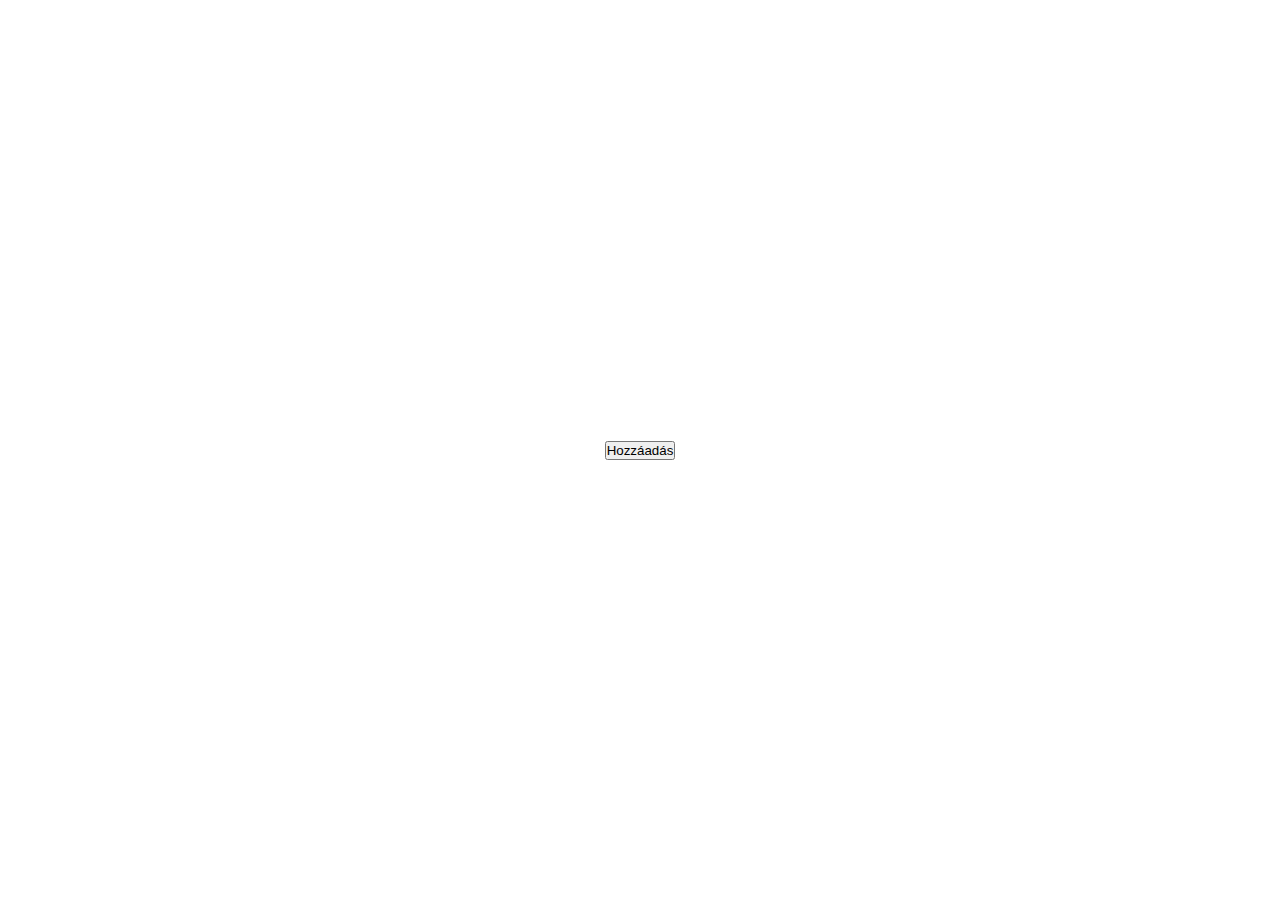
==== html.html @ 6a29ee93 "skibidi" ====
<!DOCTYPE html>
<html lang="en">
<head>
    <meta charset="UTF-8">
    <meta name="viewport" content="width=device-width, initial-scale=1.0">
    <title>Húzogatós</title>
    <link rel="stylesheet" href="css.css">
</head>
<body>
    <div class="container">
        <button id="submit">
            Hozzáadás
        
        </button>
    </div>
</body>
</html>
---- css.css ----
*{
    margin: 0;
    padding: 0;
    box-sizing: border-box;
}
body{
    min-height: 100vh;
    max-width: 100%;
    display: flex;
    justify-content: center;
    align-items: center;
}
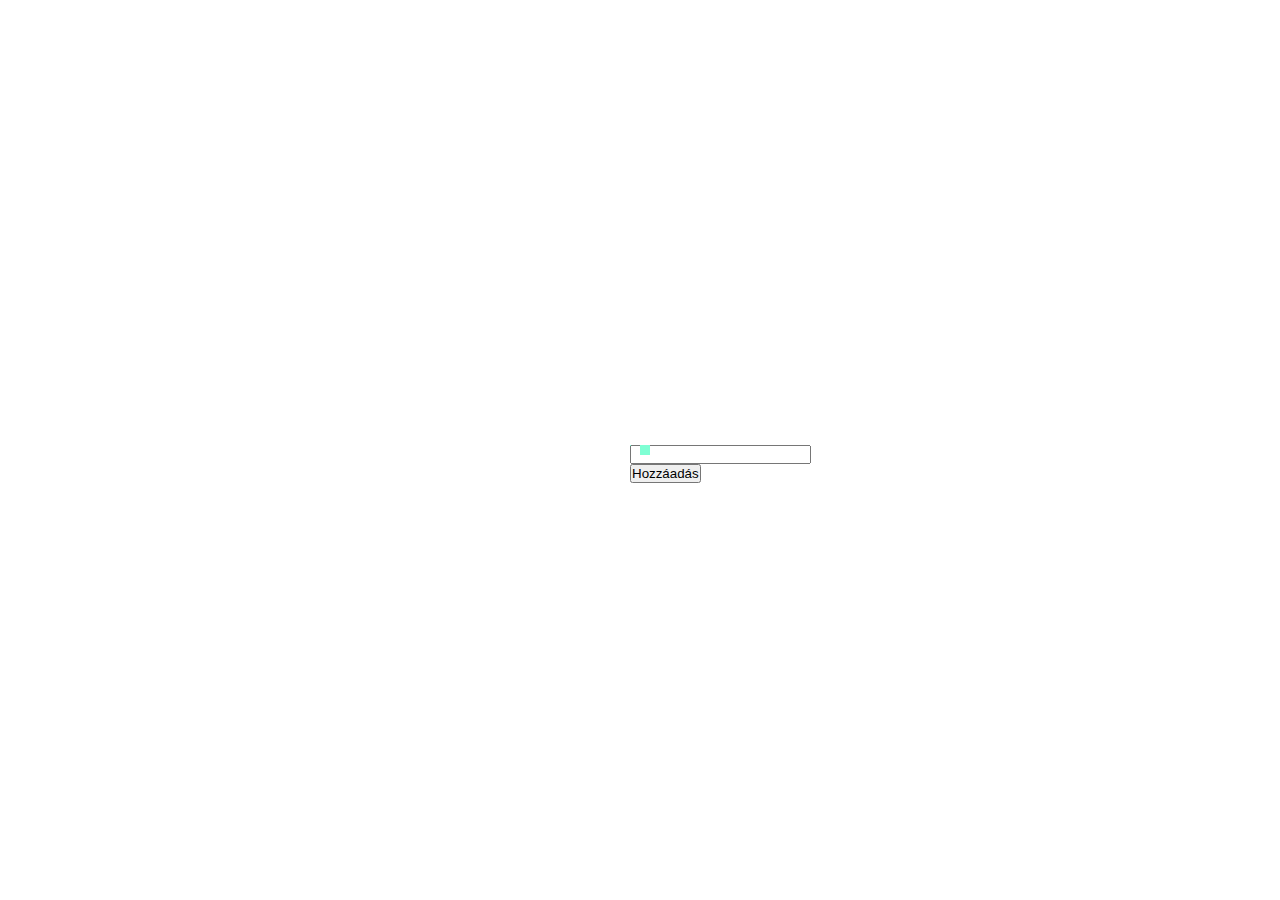
==== commit 91068c29: "commit" ====
--- a/html.html
+++ b/html.html
@@ -7,11 +7,13 @@
     <link rel="stylesheet" href="css.css">
 </head>
 <body>
-    <div class="container">
-        <button id="submit">
-            Hozzáadás
+    <div id="skibidi" class="container">
+        <input id="input" type="text">
+        <button onclick="buttonClicked()" id="submit">Hozzáadás</button>
+    </div>
+    <div id="markolo">
         
-        </button>
     </div>
+    <script src="js.js"></script>
 </body>
 </html>--- a/css.css
+++ b/css.css
@@ -9,4 +9,12 @@
     display: flex;
     justify-content: center;
     align-items: center;
+}
+div{
+    width: 10px;
+    height: 10px;
+    background-color: aquamarine;
+}
+#markolo{
+    flex-direction: column;
 }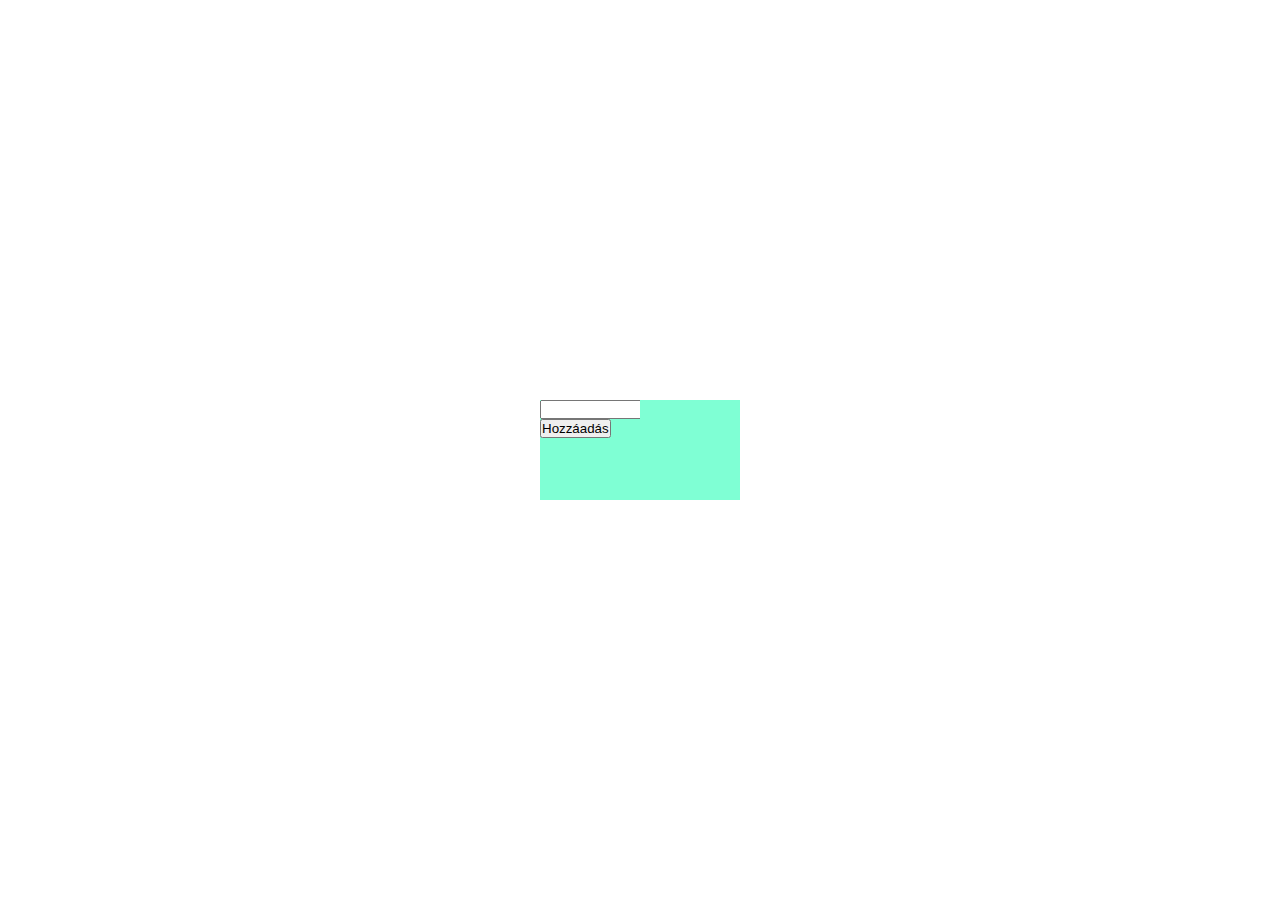
==== commit 600124b5: "sigma on the wall" ====
--- a/html.html
+++ b/html.html
@@ -12,7 +12,7 @@
         <button onclick="buttonClicked()" id="submit">Hozzáadás</button>
     </div>
     <div id="markolo">
-        
+        <h1 id="nevbox"></h1>
     </div>
     <script src="js.js"></script>
 </body>
--- a/css.css
+++ b/css.css
@@ -11,10 +11,10 @@
     align-items: center;
 }
 div{
-    width: 10px;
-    height: 10px;
+    width: 100px;
+    height: 100px;
     background-color: aquamarine;
 }
 #markolo{
-    flex-direction: column;
+ 
 }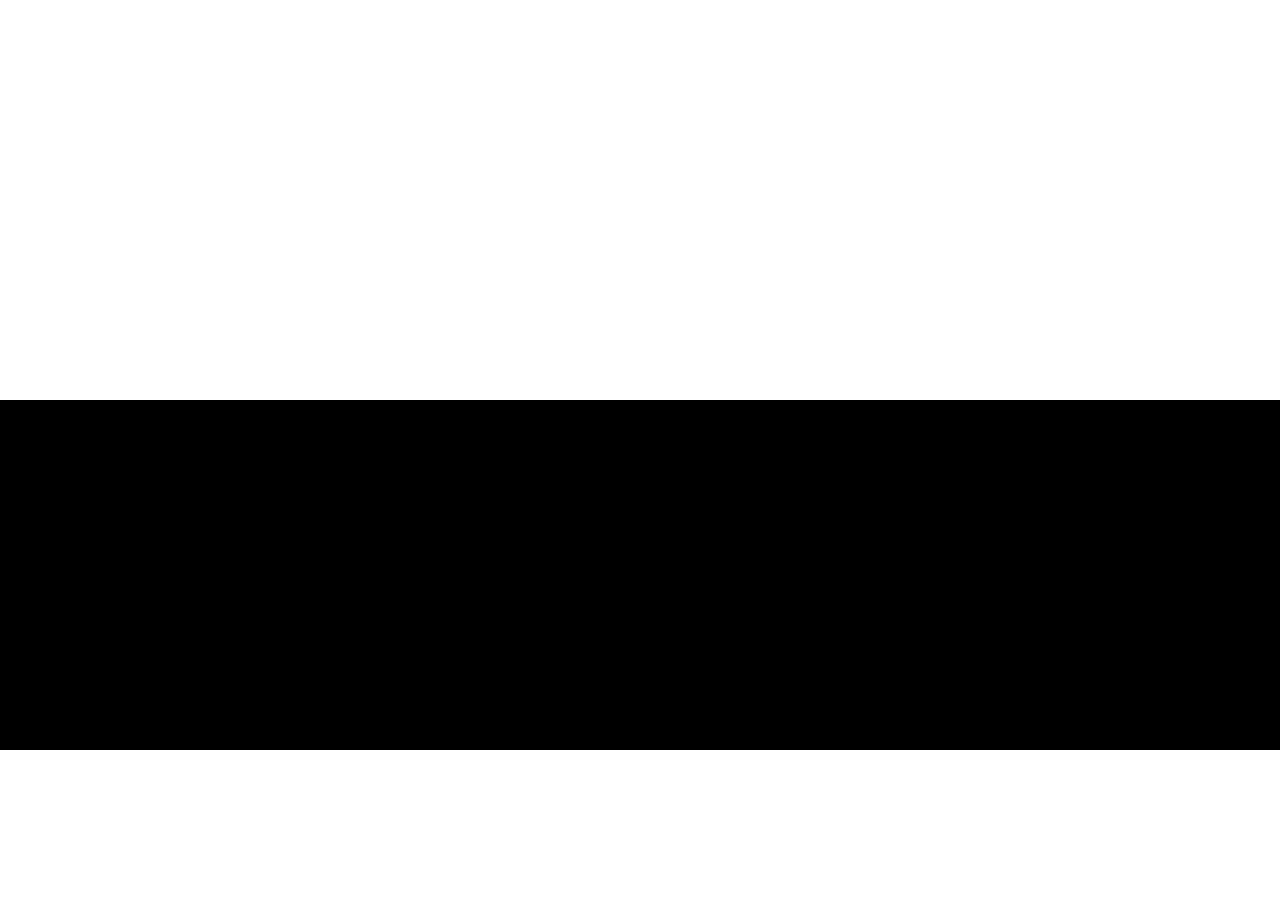
==== commit 57a07819: "ads" ====
--- a/html.html
+++ b/html.html
@@ -10,6 +10,7 @@
     <div id="skibidi" class="container">
         <input id="input" type="text">
         <button onclick="buttonClicked()" id="submit">Hozzáadás</button>
+        <button id="kezdes">Kezdjük</button>
     </div>
     <div id="markolo">
         <h1 id="nevbox"></h1>
--- a/css.css
+++ b/css.css
@@ -9,12 +9,30 @@
     display: flex;
     justify-content: center;
     align-items: center;
+
+
 }
 div{
     width: 100px;
-    height: 100px;
-    background-color: aquamarine;
+    height: 50px;
+    background-color: bisque;
+    text-align: center;
+}
+.container{
+    background-color: white;
+    text-align: left;
 }
 #markolo{
- 
+    width: 300px;
+    height: 350px;
+    background-color: black;
+    display: flex;
+    width: 100%;
+    position: absolute;
+    top: 400px;
+    flex-wrap: wrap;
+}
+h1{
+    font-size: medium;
+    word-wrap: break-word;
 }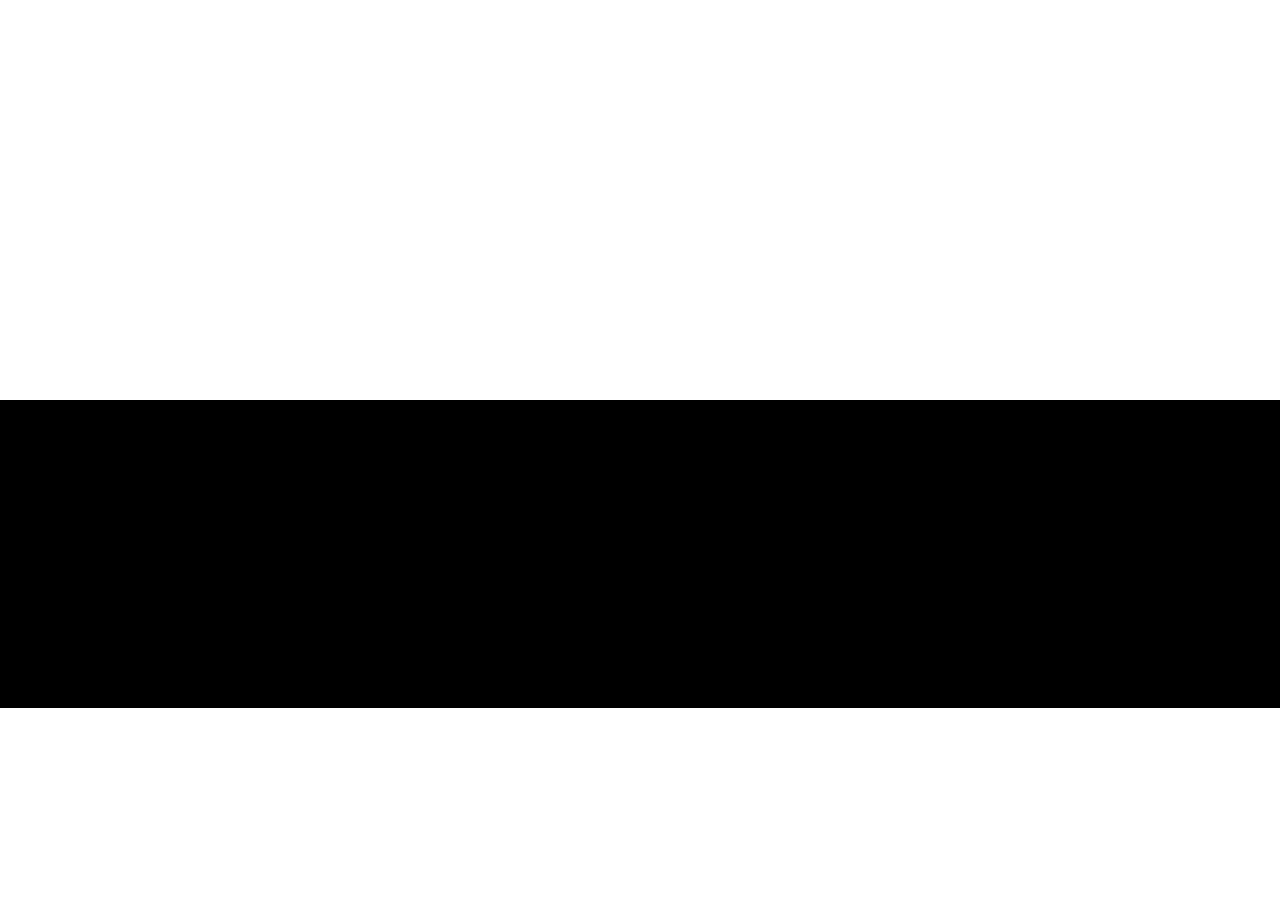
==== commit f9c0a9d8: "qwer" ====
--- a/html.html
+++ b/html.html
@@ -10,7 +10,7 @@
     <div id="skibidi" class="container">
         <input id="input" type="text">
         <button onclick="buttonClicked()" id="submit">Hozzáadás</button>
-        <button id="kezdes">Kezdjük</button>
+        <button id="kezdes" onclick="getNamesOut()">Kezdjük</button>
     </div>
     <div id="markolo">
         <h1 id="nevbox"></h1>
--- a/css.css
+++ b/css.css
@@ -9,13 +9,13 @@
     display: flex;
     justify-content: center;
     align-items: center;
-
+    text-decoration: none;
 
 }
 div{
     width: 100px;
     height: 50px;
-    background-color: bisque;
+    background-color: rgb(164, 97, 237);
     text-align: center;
 }
 .container{
@@ -24,7 +24,7 @@
 }
 #markolo{
     width: 300px;
-    height: 350px;
+    height: 308px;
     background-color: black;
     display: flex;
     width: 100%;
